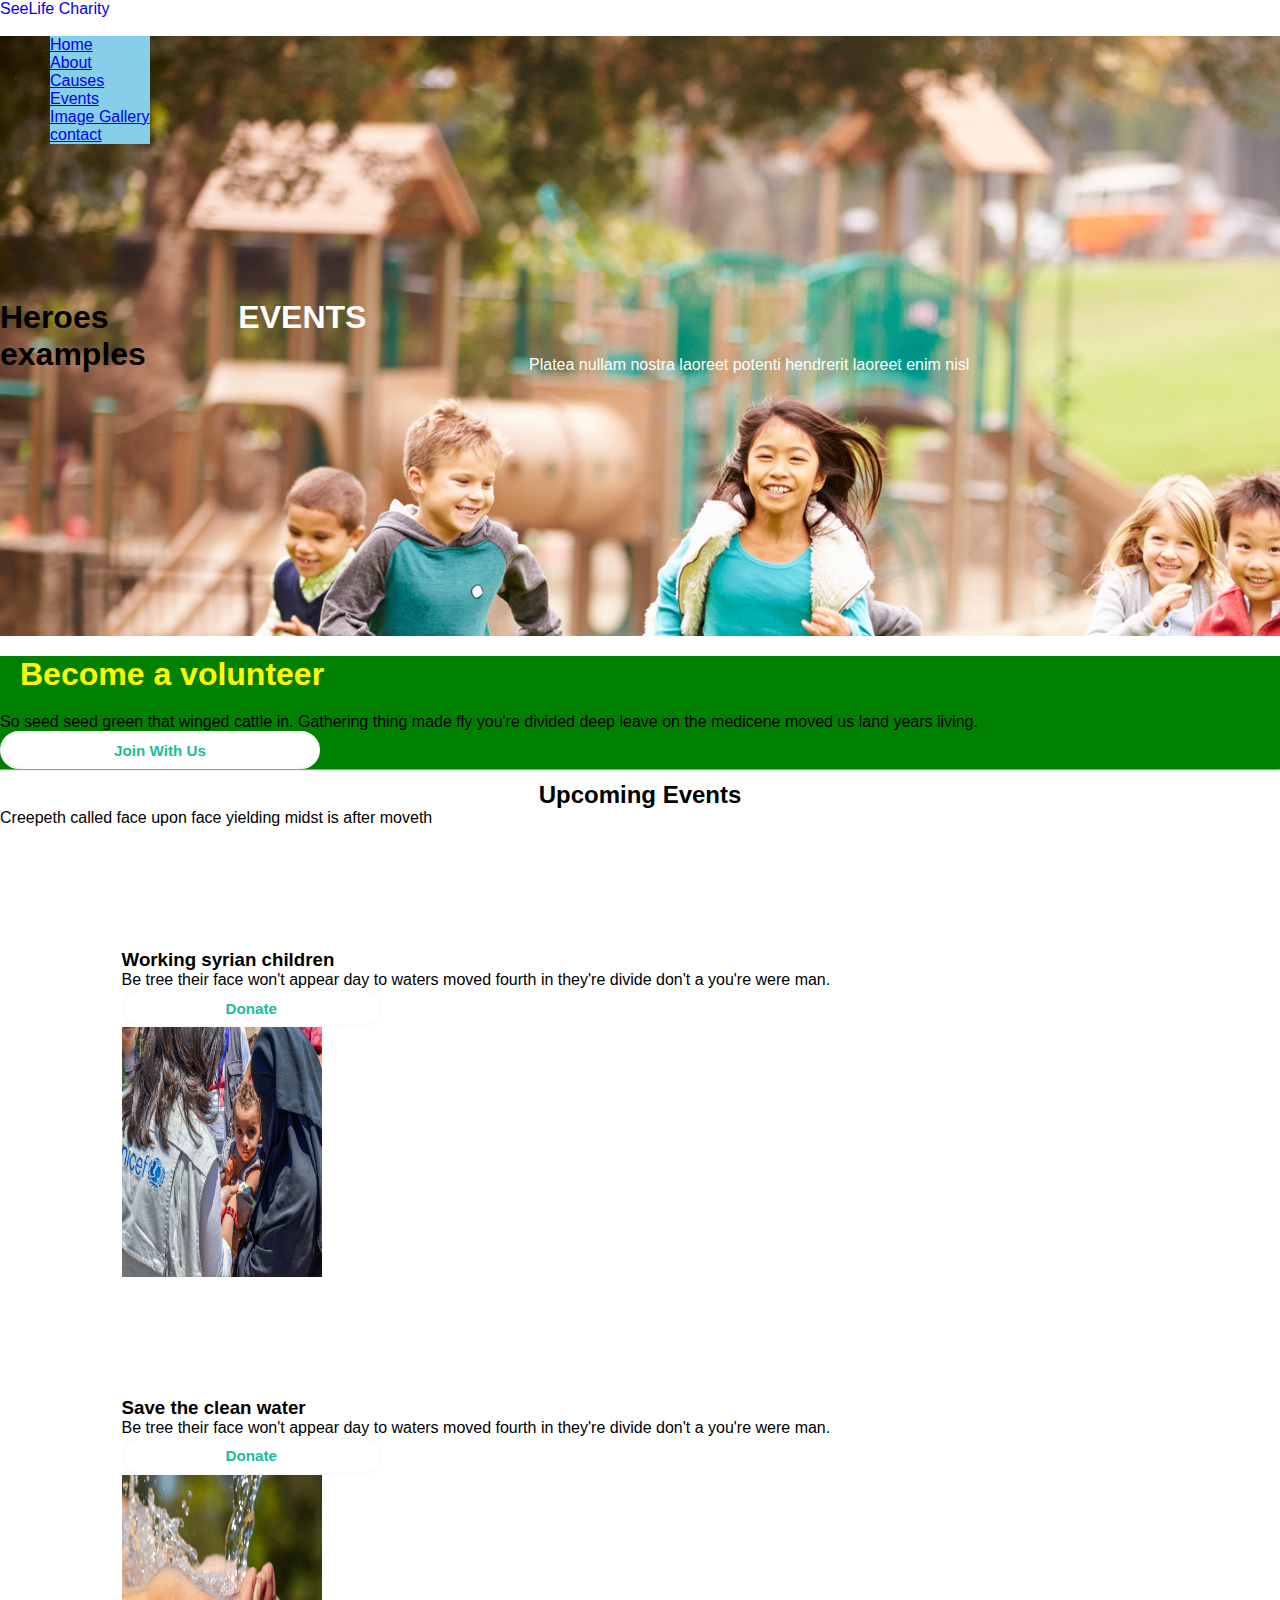
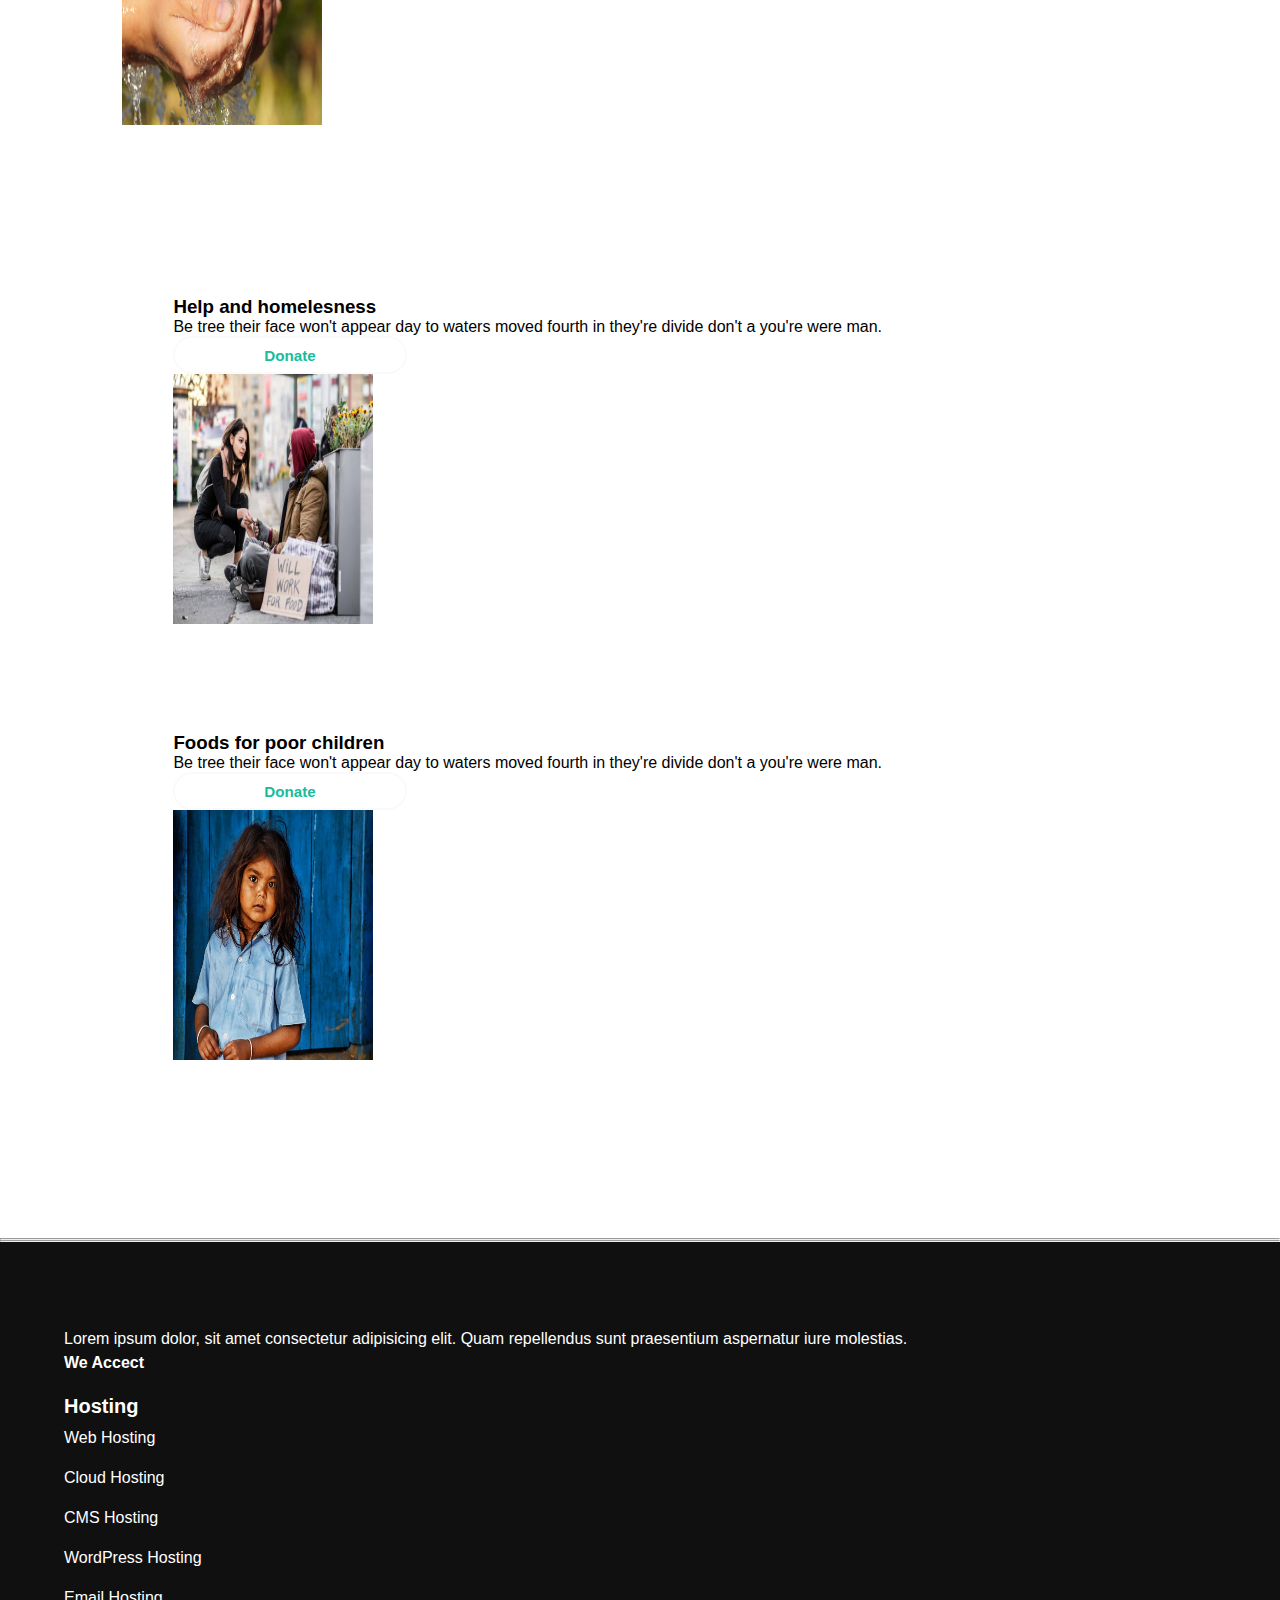
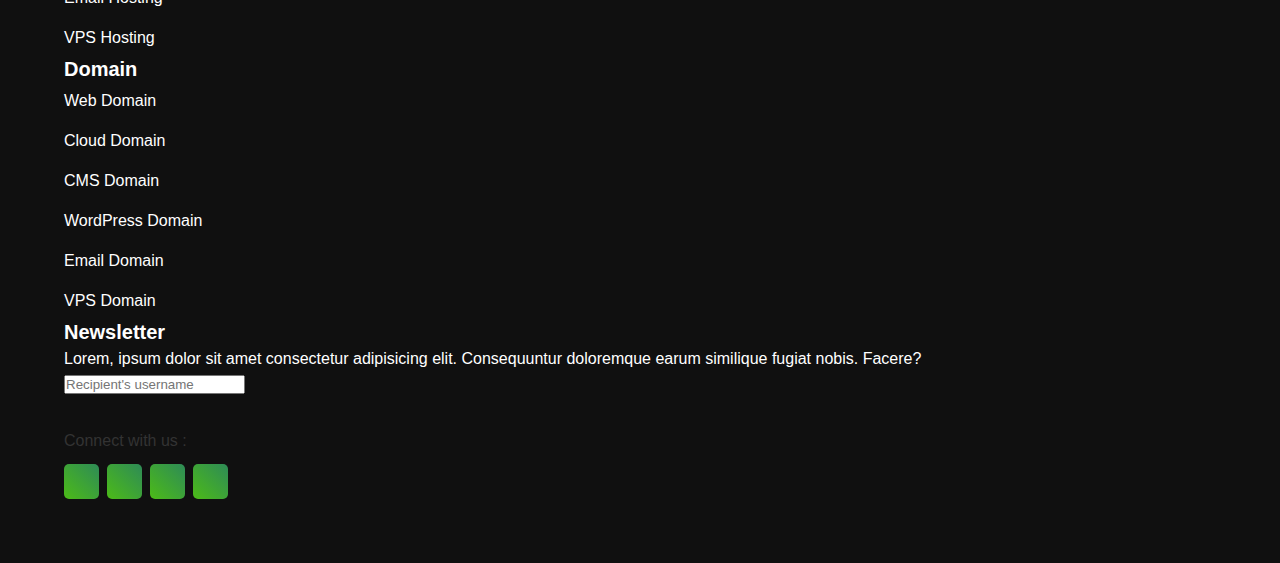
==== Events.html @ 84240f65 "Add files via upload" ====
<!doctype html>
<html lang="en">
  <head>
    <meta charset="utf-8">
    <meta name="viewport" content="width=device-width, initial-scale=1">
    <title>Charity</title>
    <link href="https://cdn.jsdelivr.net/npm/bootstrap@5.2.3/dist/css/bootstrap.min.css" rel="stylesheet" integrity="sha384-rbsA2VBKQhggwzxH7pPCaAqO46MgnOM80zW1RWuH61DGLwZJEdK2Kadq2F9CUG65" crossorigin="anonymous">
    <link href="https://getbootstrap.com/docs/5.2/assets/css/docs.css" rel="stylesheet">
    <link rel="stylesheet"  href="e-com.css">

    <script
    src="https://kit.fontawesome.com/64d58efce2.js"
    crossorigin="anonymous">
  </script>
    
</head>
<body class=>
    <!--navbar-->
    <div class="container">
      <header class="d-flex flex-wrap justify-content-center py-3 mb-4 border-bottom">
        <a href="/" class="d-flex align-items-center mb-3 mb-md-0 me-md-auto text-dark text-decoration-none">
          <svg class="bi me-2" width="40" height="32"><use xlink:href="#bootstrap"></use></svg>
          <span class="fs-4">SeeLife Charity</span>
          
        </a>
  
        <ul class="nav nav-pills">
       
         
          
          <li class="nav-item"><a href="index.html" class="nav-link" >Home</a></li>
          <li class="nav-item"><a href="AboutUs.html" class="nav-link ">About</a></li>
          <li class="nav-item"><a href="causes.html" class="nav-link">Causes</a></li>
          <li class="nav-item"><a href="Events.html" class="nav-link events">Events</a></li>
          <li class="nav-item"><a href="Image Gallery.html" class="nav-link">Image Gallery</a></li>
          <li class="nav-item"><a href="Contact.html" class="nav-link">contact</a></li>
          
        </ul>
      </header>
    </div>


    

  <!--navbar ends-->
      <!--main-->
      <main class="main1">
        <h1 class="visually-hidden">Heroes examples</h1>
      
        <div class="px-4 py-5 my-5 text-center sz">
          
          <h1 class="display-6 fw-bold">EVENTS</h1>
          
          <div class="col-lg-6 mx-auto">
            <p class="lead mb-4 fw-bold">Platea nullam nostra laoreet potenti hendrerit laoreet enim nisl</p>
            
          </div>
        </div>
      </main>
      <div class=" text-bcom px-4 py-5 text-center ">
        <div class="py-5 ">
          <h1 class="display-5 fw-bold text-white">Become a volunteer</h1>
          <div class="col-lg-6 mx-auto">
            <p class="fs-5 mb-4 text-white">So seed seed green that winged cattle in. Gathering thing made fly you're divided deep leave on the medicene moved us land years living.</p>
            <div class="d-grid gap-2 d-sm-flex justify-content-sm-center">
              <button type="button" class="btn  btn-green px-4 gap-3">Join With Us</button>
              </div>
          </div>
        </div>
      </div>
      <!--main-->
    <!--UPCOMING EVENTS-->
    <hr class="featurette-divider">
    <h2 class="featurette-heading fw-normal lh-1">Upcoming Events </h2>
    <p class="card2-text text-center" >Creepeth called face upon face yielding midst is after moveth</p>
    

    <div class="row mb-2">
      <div class="col-md-6">
        <div class="row g-0 border rounded overflow-hidden flex-md-row mb-4 shadow-sm h-md-250 position-relative">
          <div class="col p-4 d-flex flex-column position-static">
            
            <h3 class="mb-0">Working syrian children</h3>
            
            <p class="card-text mb-auto">Be tree their face won't appear day to waters moved fourth in they're divide don't a you're were man.</p>
            <button type="button" class="btn  btn-green px-4">Donate</button>
          </div>
          <div class="col-auto d-none d-lg-block">
            
              <img class="bd-placeholder-img" width="200" height="250" src="working syren.jpg" role="img" aria-label="Placeholder: Thumbnail" preserveAspectRatio="xMidYMid slice" focusable="false"><rect width="100%" height="100%" fill="#55595c"></rect></img>
    
            </div>
          </div>
        </div>
      

     
     
       
      <div class="col-md-6">
        <div class="row g-0 border rounded overflow-hidden flex-md-row mb-4 shadow-sm h-md-250 position-relative">
          <div class="col p-4 d-flex flex-column position-static">
           
            <h3 class="mb-0">Save the clean water</h3>
           
            <p class="card-text mb-auto">Be tree their face won't appear day to waters moved fourth in they're divide don't a you're were man.</p>
            <button type="button" class="btn  btn-green px-4">Donate</button>
          </div>
          <div class="col-auto d-none d-lg-block">
            <img class="bd-placeholder-img" width="200" height="250" src="save clean water.jpg" role="img" aria-label="Placeholder: Thumbnail" preserveAspectRatio="xMidYMid slice" focusable="false"><rect width="100%" height="100%" fill="#55595c"></rect></img>
          </div>
        </div>
      </div>

      <div class="row mb-2">
      <div class="col-md-6">
        <div class="row g-0 border rounded overflow-hidden flex-md-row mb-4 shadow-sm h-md-250 position-relative">
          <div class="col p-4 d-flex flex-column position-static">
           
            <h3 class="mb-0">Help and homelesness</h3>
            <p class="card-text mb-auto">Be tree their face won't appear day to waters moved fourth in they're divide don't a you're were man.</p>
            <button type="button" class="btn  btn-green px-4">Donate</button>
          </div>
          <div class="col-auto d-none d-lg-block">
            <img class="bd-placeholder-img" width="200" height="250" src="help homeless.jpg" role="img" aria-label="Placeholder: Thumbnail" preserveAspectRatio="xMidYMid slice" focusable="false"><rect width="100%" height="100%" fill="#55595c"></rect></img>
          </div>
        </div>
        </div>
      

     
      <div class="col-md-6">
        <div class="row g-0 border rounded overflow-hidden flex-md-row mb-4 shadow-sm h-md-250 position-relative">
          <div class="col p-4 d-flex flex-column position-static">
            
            <h3 class="mb-0">Foods for poor children</h3>
            
            <p class="mb-auto">Be tree their face won't appear day to waters moved fourth in they're divide don't a you're were man.</p>
            
            <button type="button" class="btn  btn-green px-4">Donate</button>
          </div>
          <div class="col-auto d-none d-lg-block">
            <img class="bd-placeholder-img" width="200" height="250" src="food for poor child.jpg" role="img" aria-label="Placeholder: Thumbnail" preserveAspectRatio="xMidYMid slice" focusable="false"><rect width="100%" height="100%" fill="#55595c"></rect></img>
          </div>
        </div>
        
      </div>
      
  
    <!--UPCOMING EVENTS/-->
    <!--event details-->
<!-- <div class="container123 col-xxl-8 px-4 py-5">
  <div class="row flex-lg-row-reverse align-items-center g-5 py-5">
   
    <div class="col-lg-6">
      <h1 class="display-5 fw-bold lh-1 mb-3">Homeless man sues couple who raised for him</h1>
      <p class="para-3">If you are looking at blank cassettes on the web, you may be very confused at the difference in price You may see some for as low as each. If you are looking at blank cassettes on the web, you may be very confused at the difference in price You may see.</p>
      <p class="para-3">If you are looking at blank cassettes on the web, you may be very confused at the difference in price You may see some for as low as each. If you are looking at blank cassettes on the web, you may be very confused at the difference in price You may see.</p>
      <p class="para-3">Saturday, 15th September, 2018</p>
          <p class="para-3">Rocky beach Church</p>
              <p class="para-3">Los Angeles, USA.</p>
          </div>
          <div class="col-10 col-sm-8 col-lg-6">
              <img src="HomeLess1.jpg" class="d-block mx-lg-auto img-fluid" alt="Bootstrap Themes" width="700" height="500" loading="lazy">
            </div> -->
  </div>
</div>
<!--event details/-->
<hr class="featurette-divider">
  <!--become a volunteer-->

  <hr class="featurette-divider">
  <!--become a volunteer/-->

<!--footer-->
<footer>
  <div class="  footer">
      <div class="row">
          <div class="col-lg-3 col-sm-6">
              <div class="single-box">
                  <img src="img/logo.png" alt="">
              <p>Lorem ipsum dolor, sit amet consectetur adipisicing elit. Quam repellendus sunt praesentium aspernatur iure molestias.</p>
              <h3>We Accect</h3>
              <div class="card-area">
                      <i class="fa fa-cc-visa"></i>
                      <i class="fa fa-credit-card"></i>
                      <i class="fa fa-cc-mastercard"></i>
                      <i class="fa fa-cc-paypal"></i>
              </div>
              </div>
          </div>
          <div class="col-lg-3 col-sm-6">
              <div class="single-box">
                  <h2>Hosting</h2>
              <ul>
                  <li><a href="#">Web Hosting</a></li>
                  <li><a href="#">Cloud Hosting</a></li>
                  <li><a href="#">CMS Hosting</a></li>
                  <li><a href="#">WordPress Hosting</a></li>
                  <li><a href="#">Email Hosting</a></li>
                  <li><a href="#">VPS Hosting</a></li>
              </ul>
              </div>                    
          </div>
          <div class="col-lg-3 col-sm-6">
              <div class="single-box">
                  <h2>Domain</h2>
              <ul>
                  <li><a href="#">Web Domain</a></li>
                  <li><a href="#">Cloud Domain</a></li>
                  <li><a href="#">CMS Domain</a></li>
                  <li><a href="#">WordPress Domain</a></li>
                  <li><a href="#">Email Domain</a></li>
                  <li><a href="#">VPS Domain</a></li>
              </ul>
              </div>                    
          </div>
          <div class="col-lg-3 col-sm-6">
              <div class="single-box">
                  <h2>Newsletter</h2>
                  <p>Lorem, ipsum dolor sit amet consectetur adipisicing elit. Consequuntur doloremque earum similique fugiat nobis. Facere?</p>
                  <div class="input-group mb-3">
                      <input type="text" class="form-control" placeholder="Recipient's username" aria-label="Enter your Email ..." aria-describedby="basic-addon2">
                      <span class="input-group-text" id="basic-addon2"><i class="fa fa-long-arrow-right"></i></span>
                  </div>
                  <div class="social-media">
                    <p>Connect with us :</p>
                    <div class="social-icons">
                      <a href="https://www.facebook.com/profile.php?id=100086929164848">
                        <i class="fab fa-facebook-f"></i>
                      </a>
                      <a href="https://twitter.com/calctechsocial">
                        <i class="fab fa-twitter"></i>
                      </a>
                      <a href="https://www.instagram.com/calc.technologies/">
                        <i class="fab fa-instagram"></i>
                      </a>
                      <a href="https://www.linkedin.com/in/calc-technologies-b2649b1a7">
                        <i class="fab fa-linkedin-in"></i>
                      </a>
                    </div>
                  </div>
              </div>
          </div>
      </div>
  </div>
</footer>


  <!--footer-->
      
      
      
          
          
     <!--script link-->
      <script src="https://cdn.jsdelivr.net/npm/bootstrap@5.2.3/dist/js/bootstrap.bundle.min.js" integrity="sha384-kenU1KFdBIe4zVF0s0G1M5b4hcpxyD9F7jL+jjXkk+Q2h455rYXK/7HAuoJl+0I4" crossorigin="anonymous"></script>
  <!--script link ends-->  
  </body>
  </html>
---- e-com.css ----
/* .card:hover{ */
    /* max-zoom: 1; */
    /* width: 220px; */
    /* border-radius: 20px; */
    /* background-color: #f0f0f0; */

/* } */
/* {
    background-color: greenyellow;
    width:100%;
    height:300px;
    border-color: none;
} */
*{
  margin: 0;
  padding:0;} 
 .navv{
 position: relative;
 left:150px;
 }
.nav{
   
 
    float:inline-end;
    float:right;
    background-color:#87CEEB;
    overflow: hidden;
    position: fixed;
  
    margin-left: 50px;;
    
}
.nav a:hover {
    
    transition-duration: 1.5s;
}
.fs-4{
    float:left;
}
.card-img-top{
    width: 100%;
    border-radius: 16px;
    height:60%;
}
.col-lg-4{
    text-align: center;
}
.row{
    
    padding: 5%;
}
.card-img-left{
    width: 100%;
    border-radius: 16px;
    height:100%;
}
.featurette-heading {
    text-align: center;
    padding-top:   10px;
}
.lead{
    text-align: center; 
    color:white;
}
.btn-vol{
    height: 15%;
    width:25%;
    background-color: greenyellow;
    border-radius: 0%;
}
.display-5{
    color: yellow;
}
.display-6{
    color: white;
}
.btn-green{
    height: 15%;
    width:25%;
    background-color: greenyellow;
    border-radius: 0%;
    color: black;
    font-weight: bold;
    
}
.btn-yellow{
    height: 15%;
    width:25%;
    background-color: yellow;
    border-radius: 0%;
    color: black;
    font-weight: bold;
}
.main1{
    background-image: url("hero.jpg");
    height: auto;
    width:100%;
}
.card-img-voul{
    width: 90%;
    border-radius: 16px;
    height:90%;
}
.main1{
    height:600px;
    align-items: center;
    justify-content: center;
    display: flex;
}
.fw-bold{
    margin:20px;
}
.col-md-6{
    margin:0;
}
.cols{
    width:25%;
   
}
.card-img-side{
    display: flex;
    
}
/*become a volunteer*/
.text-bcom{
    background-color: green;
    width: 100%;
   
}
.text-bcom,.py-5{
    padding: 0;
    margin: 0;
    width:100%;
}
.py-5{
    width:100%;
}/*become a volunteer*/



.btn-blue{
    height: 15%;
    width:25%;
    background-color: black;
    border-radius: 0%;
    color: white;
    font-weight: bold;
    justify-content: center;

}
/*our latest story*/

/*meet our volunteer*/
.card-img-vol{
    height:200px;
    width:100%;
}
.uin{
    padding:0;
    margin:5px;
}
/*event details img*/
.d-block {
height:500px;
width:100%;
}
/*container*/
.container123{
    margin: 10px;
    padding:0;
}
/*img gallery block quoute*/
.fig{
    padding:0;
    margin:20px 30px;
    background-color: greenyellow;
}
/*image gallery*/
#igallery{
    padding: 0%;
    margin: 15px;
    margin-left: 125px;

}
#igallery img{
    
    height:300px;
    width:30%;
    border-radius: 2rem;
   
    
    
}
.text-bcom{
    width:100%;
}
/* .navbar-brand,.nav-link{
    color: aliceblue;
    
}
.navbar{
    background-color: #301E67;
    overflow: hidden;
    position: fixed;
    
} */
.ols{
    margin-right:0;
    margin-top: 0;
    margin-bottom: 0;
    margin-left: 0;
    padding:0%;

 
    

}
.ols img{
    margin:0px;
    padding:10px;
    height:250px;
    width:100%;
}
/*footer*/
footer {
	background: #101010;
	padding: 0px 0;
  margin: 0;
}
.single-content {
	text-align: center;
	padding: 115px 0;
}
.single-box p {
	color: #fff;
	line-height: 1.9;
}
.single-box h3 {
	font-size: 16px;
	font-weight: 700;
	color: #fff;
}
.single-box .card-area i {
	color: #ffffff;
	font-size: 20px;
	margin-right: 10px;
}
.single-box ul {
	list-style: none;
	padding: 0;
}
.single-box ul li a {
	text-decoration: none;
	color: #fff;
	line-height: 2.5;
	font-weight: 100;
}
.single-box h2 {
	color: #fff;
	font-size: 20px;
	font-weight: 700;
}
#basic-addon2 {
	background: #fe1e4f;
	color: #fff;
}
.socials i {
	font-size: 18px;
	margin-right: 15px;
}
@media (max-width: 767px) {
	.single-box {
		margin-bottom: 50px;
	}
}
@media (min-width: 768px) and (max-width: 991px) {
	.single-box {
		margin-bottom: 50px;
	}
}
/*contact form*/
@import url("https://fonts.googleapis.com/css2?family=Poppins:wght@100;200;300;400;500;600;700;800&display=swap");

* {
  margin: 0;
  padding: 0;
  box-sizing: border-box;
}

body,
input,
textarea {
  font-family: "Poppins", sans-serif;
}

.container143 {
  position: relative;
  width: 100%;
  min-height: 100vh;
  padding: 2rem;
  background-color: #fafafa;
  overflow: hidden;
  display: flex;
  align-items: center;
  justify-content: center;
}

.form {
  width: 100%;
  max-width: 820px;
  background-color: #fff;
  border-radius: 10px;
  box-shadow: 0 0 20px 1px rgba(0, 0, 0, 0.1);
  z-index: 1000;
  overflow: hidden;
  display: grid;
  grid-template-columns: repeat(2, 1fr);
}

.contact-form {
  background-color: #4CBB17;
  position: relative;
}

.circle {
  border-radius: 50%;
  background: linear-gradient(135deg, transparent 20%, #2E8B57);
  position: absolute;
}

.circle.one {
  width: 130px;
  height: 130px;
  top: 130px;
  right: -40px;
}

.circle.two {
  width: 80px;
  height: 80px;
  top: 10px;
  right: 30px;
}

.contact-form:before {
  content: "";
  position: absolute;
  width: 26px;
  height: 26px;
  background-color: #4CBB17;
  transform: rotate(45deg);
  top: 50px;
  left: -13px;
}

form {
  padding: 2.3rem 2.2rem;
  z-index: 10;
  overflow: hidden;
  position: relative;
}

.title {
  color: #fff;
  font-weight: 500;
  font-size: 1.5rem;
  line-height: 1;
  margin-bottom: 0.7rem;
}

.input-container143 {
  position: relative;
  margin: 1rem 0;
}

.input {
  width: 100%;
  outline: none;
  border: 2px solid #fafafa;
  background: none;
  padding: 0.6rem 1.2rem;
  color: #fff;
  font-weight: 500;
  font-size: 0.95rem;
  letter-spacing: 0.5px;
  border-radius: 25px;
  transition: 0.3s;
}

textarea.input {
  padding: 0.8rem 1.2rem;
  min-height: 150px;
  border-radius: 22px;
  resize: none;
  overflow-y: auto;
}

.input-container143 label {
  position: absolute;
  top: 50%;
  left: 15px;
  transform: translateY(-50%);
  padding: 0 0.4rem;
  color: #fafafa;
  font-size: 0.9rem;
  font-weight: 400;
  pointer-events: none;
  z-index: 1000;
  transition: 0.5s;
}

.input-container143 .textarea label {
  top: 1rem;
  transform: translateY(0);
}

.btn {
  padding: 0.6rem 1.3rem;
  background-color: #fff;
  border: 2px solid #fafafa;
  font-size: 0.95rem;
  color: #1abc9c;
  line-height: 1;
  border-radius: 25px;
  outline: none;
  cursor: pointer;
  transition: 0.3s;
  margin: 0;
}

.btn:hover {
  background-color: transparent;
  color: #fff;
}

.input-container143 span {
  position: absolute;
  top: 0;
  left: 25px;
  transform: translateY(-50%);
  font-size: 0.8rem;
  padding: 0 0.4rem;
  color: transparent;
  pointer-events: none;
  z-index: 500;
}

.input-container143 span:before,
.input-container143 span:after {
  content: "";
  position: absolute;
  width: 10%;
  opacity: 0;
  transition: 0.3s;
  height: 5px;
  background-color: #4CBB17;
  top: 50%;
  transform: translateY(-50%);
}

.input-container143 span:before {
  left: 50%;
}

.input-container143 span:after {
  right: 50%;
}

.input-container143.focus label {
  top: 0;
  transform: translateY(-50%);
  left: 25px;
  font-size: 0.8rem;
}

.input-container143.focus span:before,
.input-container143.focus span:after {
  width: 50%;
  opacity: 1;
}

.contact-info {
  padding: 2.3rem 2.2rem;
  position: relative;
}

.contact-info .title {
  color: #4CBB17;
}

.text {
  color: #333;
  margin: 1.5rem 0 2rem 0;
}

.information {
  display: flex;
  color: #555;
  margin: 0.7rem 0;
  align-items: center;
  font-size: 0.95rem;
}

.icon {
  width: 28px;
  margin-right: 0.7rem;
}

.social-media {
  padding: 2rem 0 0 0;
}

.social-media p {
  color: #333;
}

.social-icons {
  display: flex;
  margin-top: 0.5rem;
}

.social-icons a {
  width: 35px;
  height: 35px;
  border-radius: 5px;
  background: linear-gradient(45deg, #4CBB17, #2E8B57);
  color: #fff;
  text-align: center;
  line-height: 35px;
  margin-right: 0.5rem;
  transition: 0.3s;
}

.social-icons a:hover {
  transform: scale(1.05);
}

.contact-info:before {
  content: "";
  position: absolute;
  width: 110px;
  height: 100px;
  border: 22px solid #4CBB17;
  border-radius: 50%;
  bottom: -77px;
  right: 50px;
  opacity: 0.3;
}

.big-circle {
  position: absolute;
  width: 500px;
  height: 500px;
  border-radius: 50%;
  background: linear-gradient(to bottom, #2E8B57,#2E8B57);
  bottom: 50%;
  right: 50%;
  transform: translate(-40%, 38%);
}

.big-circle:after {
  content: "";
  position: absolute;
  width: 360px;
  height: 360px;
  background-color: #fafafa;
  border-radius: 50%;
  top: calc(50% - 180px);
  left: calc(50% - 180px);
}

.square {
  position: absolute;
  height: 400px;
  top: 50%;
  left: 50%;
  transform: translate(181%, 11%);
  opacity: 0.2;
}

@media (max-width: 850px) {
  .form {
    grid-template-columns: 1fr;
  }

  .contact-info:before {
    bottom: initial;
    top: -75px;
    right: 65px;
    transform: scale(0.95);
  }

  .contact-form:before {
    top: -13px;
    left: initial;
    right: 70px;
  }

  .square {
    transform: translate(140%, 43%);
    height: 350px;
  }

  .big-circle {
    bottom: 75%;
    transform: scale(0.9) translate(-40%, 30%);
    right: 50%;
  }

  .text {
    margin: 1rem 0 1.5rem 0;
  }

  .social-media {
    padding: 1.5rem 0 0 0;
  }
}

@media (max-width: 480px) {
  .container {
    padding: 1.5rem;
  }

  .contact-info:before {
    display: none;
  }

  .square,
  .big-circle {
    display: none;
  }

  form,
  .contact-info {
    padding: 1.7rem 1.6rem;
  }

  .text,
  .information,
  .social-media p {
    font-size: 0.8rem;
  }

  .title {
    font-size: 1.15rem;
  }

  .social-icons a {
    width: 30px;
    height: 30px;
    line-height: 30px;
  }

  .icon {
    width: 23px;
  }

  .input {
    padding: 0.45rem 1.2rem;
  }

  .btn143 {
    padding: 0.45rem 1.2rem;
  }
}
.container{
  margin: 0;
  padding:0;
}
.new{
  width:100%;
}
.val{
  width:100%;
}
.footer {
	background: #101010;
	padding: 0px 0;
  margin: 0;
  width:100%;
}
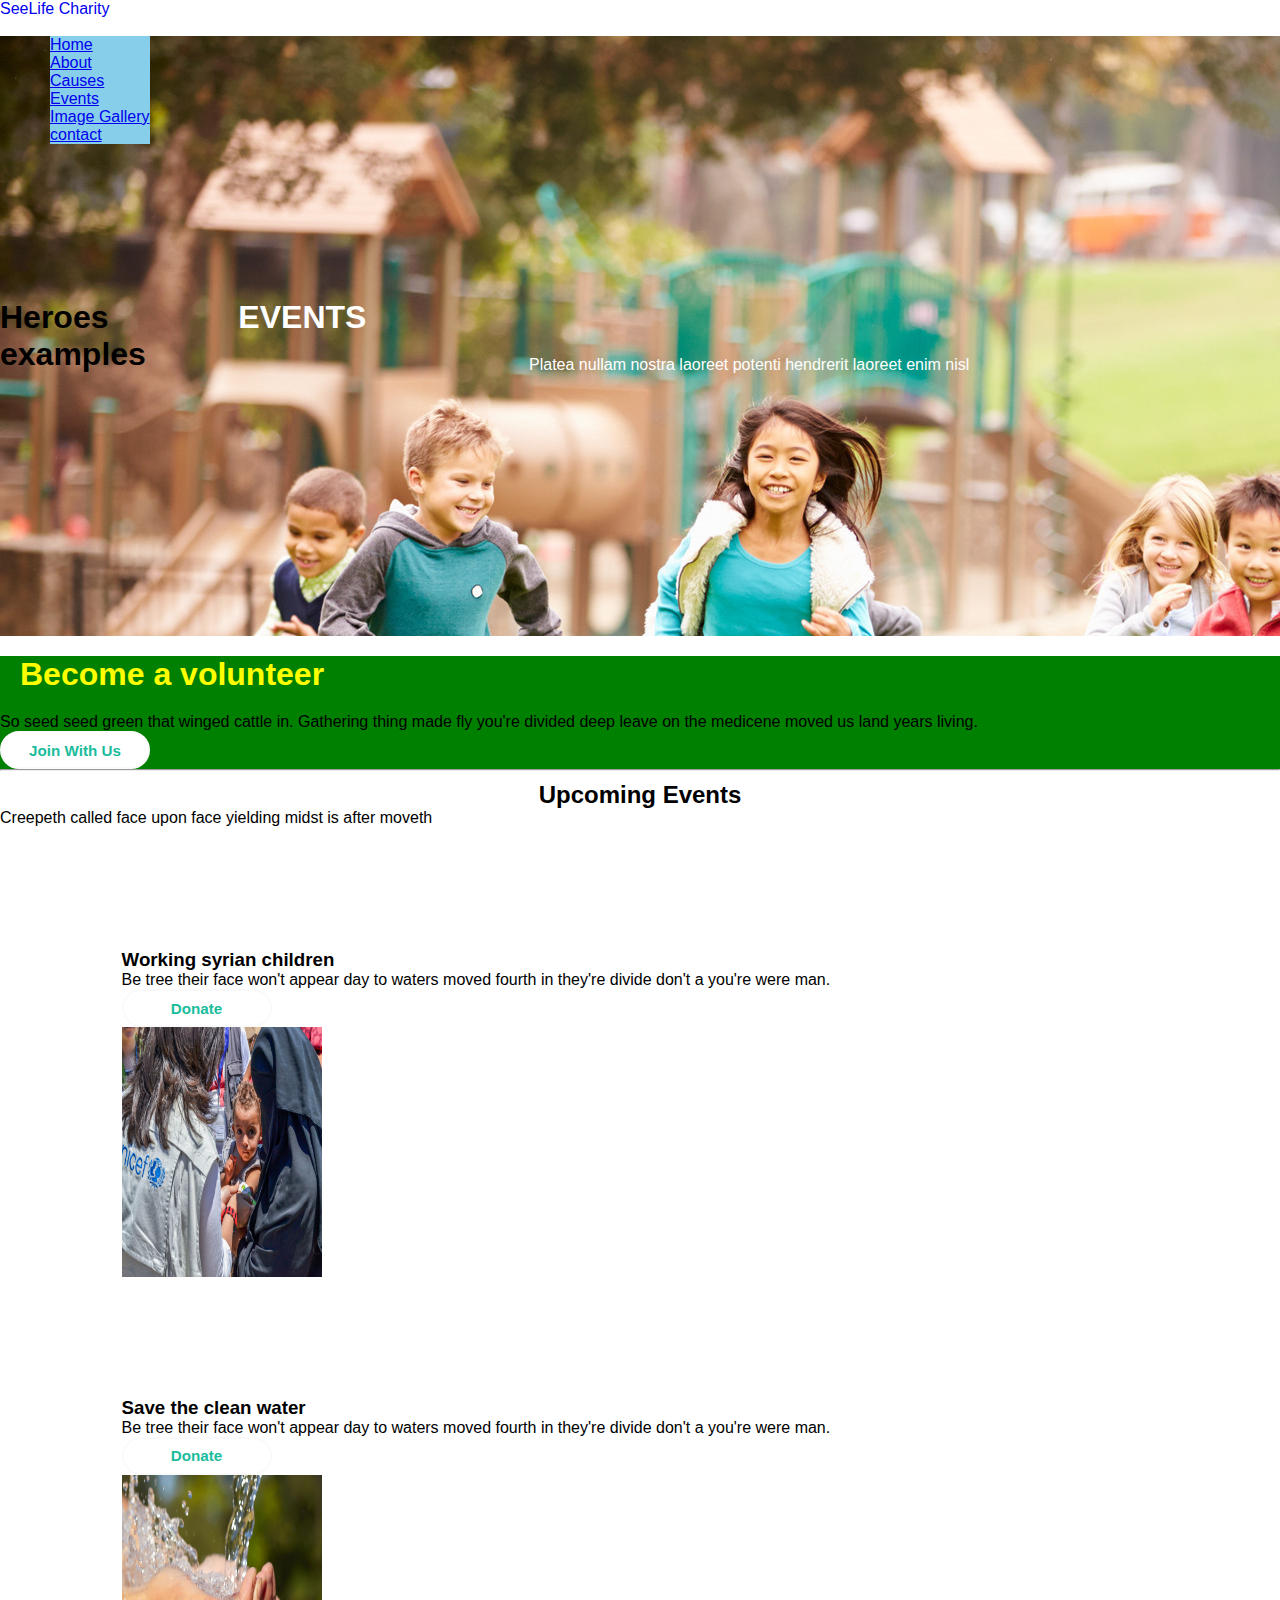
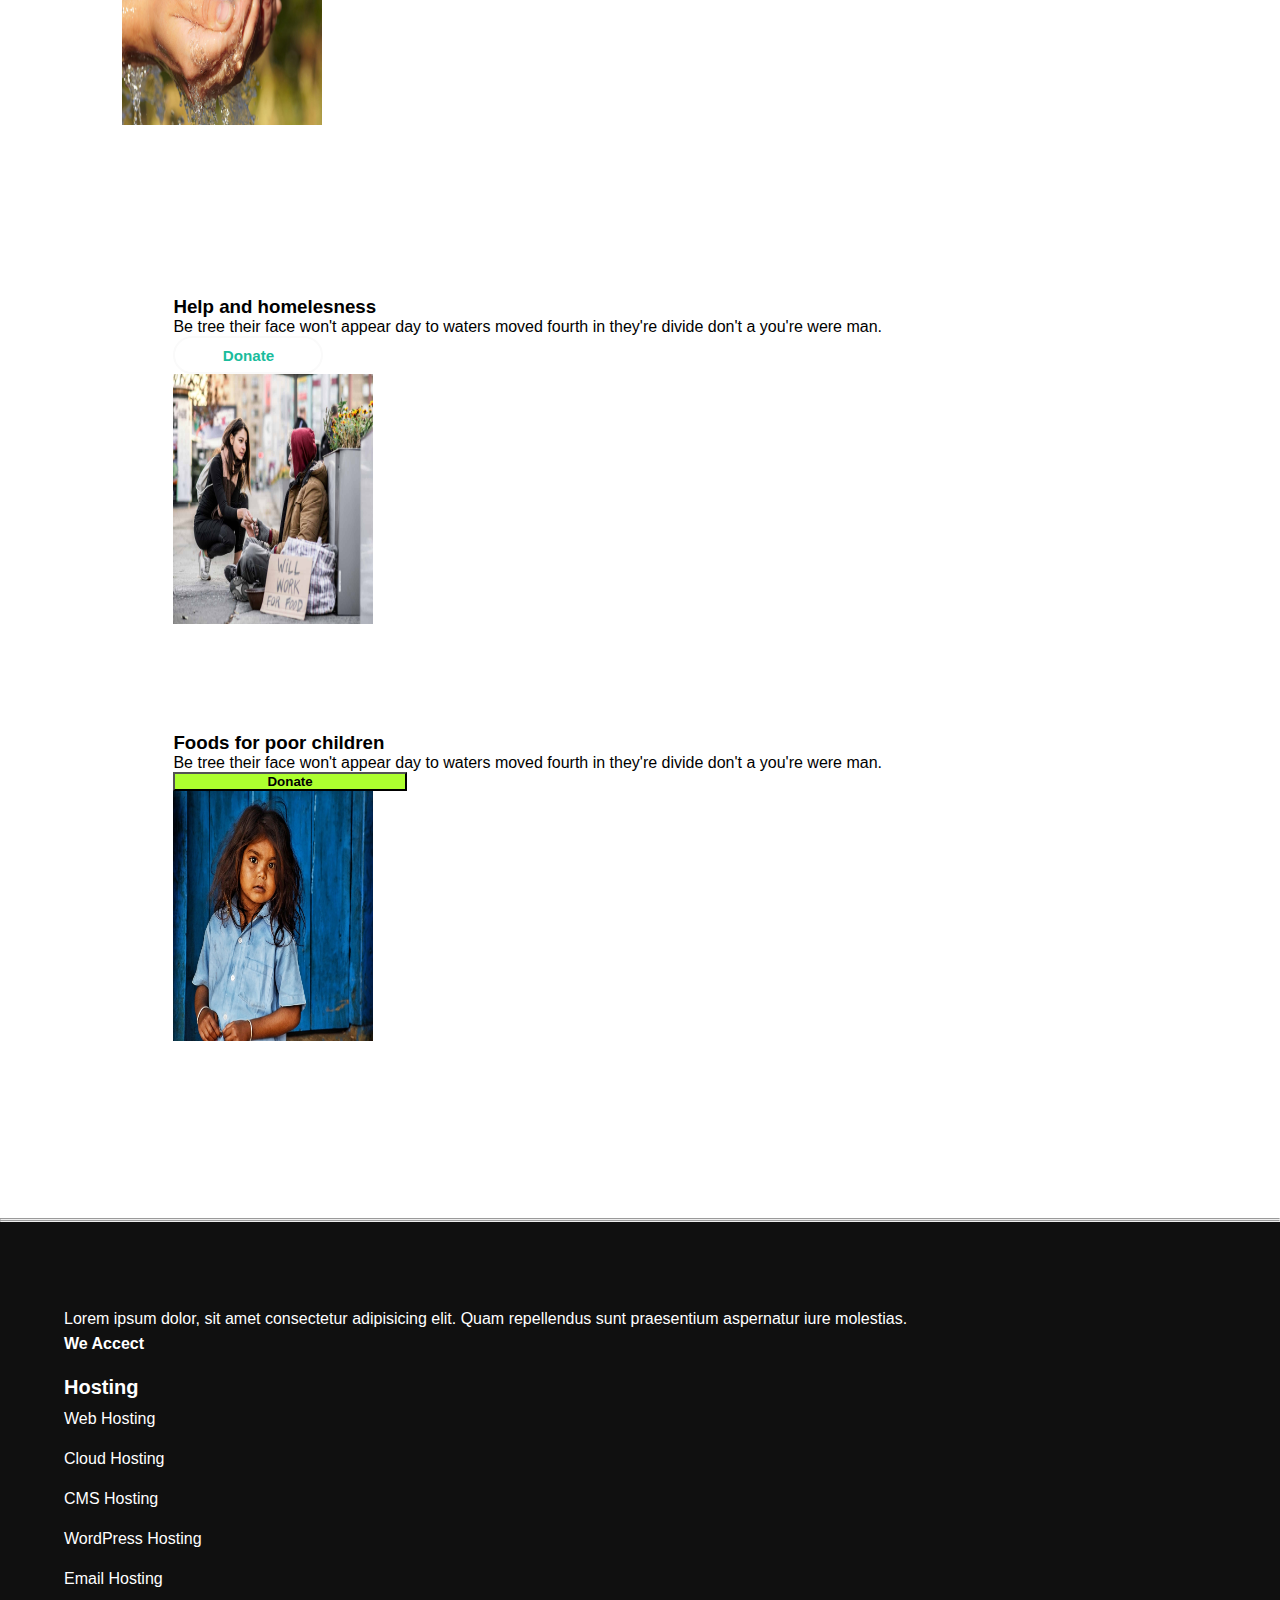
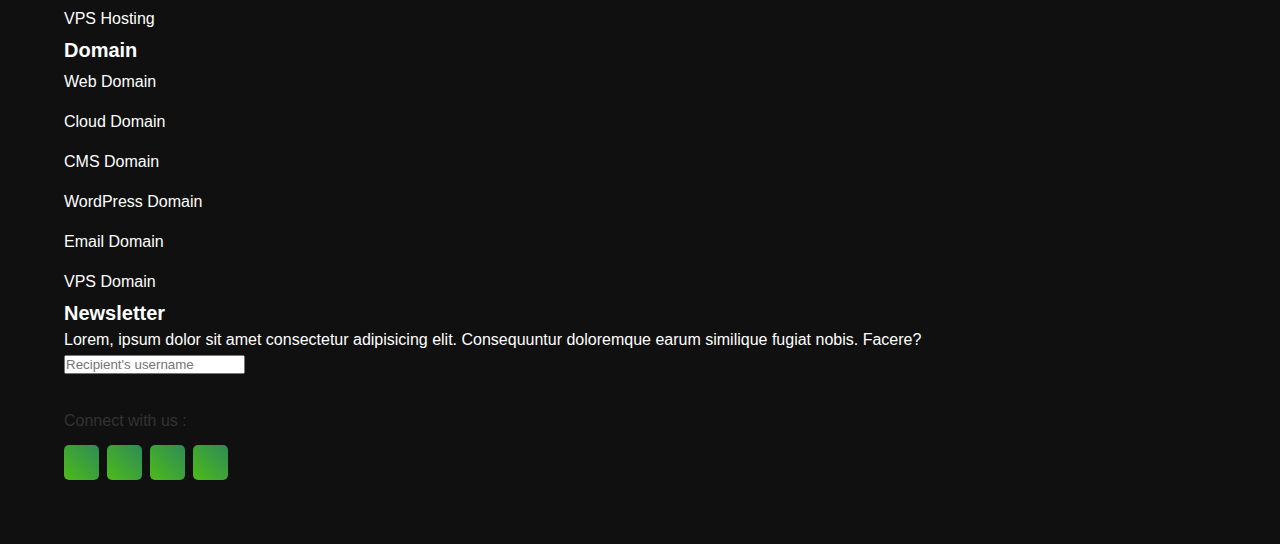
==== commit 106d30f5: "Update Events.html" ====
--- a/Events.html
+++ b/Events.html
@@ -63,7 +63,7 @@
           <div class="col-lg-6 mx-auto">
             <p class="fs-5 mb-4 text-white">So seed seed green that winged cattle in. Gathering thing made fly you're divided deep leave on the medicene moved us land years living.</p>
             <div class="d-grid gap-2 d-sm-flex justify-content-sm-center">
-              <button type="button" class="btn  btn-green px-4 gap-3">Join With Us</button>
+              <button type="button" class="btn si btn-green px-4 gap-3">Join With Us</button>
               </div>
           </div>
         </div>
@@ -83,7 +83,7 @@
             <h3 class="mb-0">Working syrian children</h3>
             
             <p class="card-text mb-auto">Be tree their face won't appear day to waters moved fourth in they're divide don't a you're were man.</p>
-            <button type="button" class="btn  btn-green px-4">Donate</button>
+            <button type="button" class="btn si btn-green px-4">Donate</button>
           </div>
           <div class="col-auto d-none d-lg-block">
             
@@ -104,7 +104,7 @@
             <h3 class="mb-0">Save the clean water</h3>
            
             <p class="card-text mb-auto">Be tree their face won't appear day to waters moved fourth in they're divide don't a you're were man.</p>
-            <button type="button" class="btn  btn-green px-4">Donate</button>
+            <button type="button" class="btn si btn-green px-4">Donate</button>
           </div>
           <div class="col-auto d-none d-lg-block">
             <img class="bd-placeholder-img" width="200" height="250" src="save clean water.jpg" role="img" aria-label="Placeholder: Thumbnail" preserveAspectRatio="xMidYMid slice" focusable="false"><rect width="100%" height="100%" fill="#55595c"></rect></img>
@@ -119,7 +119,7 @@
            
             <h3 class="mb-0">Help and homelesness</h3>
             <p class="card-text mb-auto">Be tree their face won't appear day to waters moved fourth in they're divide don't a you're were man.</p>
-            <button type="button" class="btn  btn-green px-4">Donate</button>
+            <button type="button" class="btn si btn-green px-4">Donate</button>
           </div>
           <div class="col-auto d-none d-lg-block">
             <img class="bd-placeholder-img" width="200" height="250" src="help homeless.jpg" role="img" aria-label="Placeholder: Thumbnail" preserveAspectRatio="xMidYMid slice" focusable="false"><rect width="100%" height="100%" fill="#55595c"></rect></img>
@@ -137,7 +137,7 @@
             
             <p class="mb-auto">Be tree their face won't appear day to waters moved fourth in they're divide don't a you're were man.</p>
             
-            <button type="button" class="btn  btn-green px-4">Donate</button>
+            <button type="button" class="btnsi  btn-green px-4">Donate</button>
           </div>
           <div class="col-auto d-none d-lg-block">
             <img class="bd-placeholder-img" width="200" height="250" src="food for poor child.jpg" role="img" aria-label="Placeholder: Thumbnail" preserveAspectRatio="xMidYMid slice" focusable="false"><rect width="100%" height="100%" fill="#55595c"></rect></img>
@@ -258,4 +258,4 @@
   <!--script link ends-->  
   </body>
   </html>
-  +  
--- a/e-com.css
+++ b/e-com.css
@@ -431,8 +431,12 @@
 }
 
 .btn:hover {
-  background-color: transparent;
-  color: #fff;
+  background-color:black;
+  color:white;
+}
+
+.si{
+  width:150px;
 }
 
 .input-container143 span {
@@ -680,4 +684,4 @@
 	padding: 0px 0;
   margin: 0;
   width:100%;
-}+}
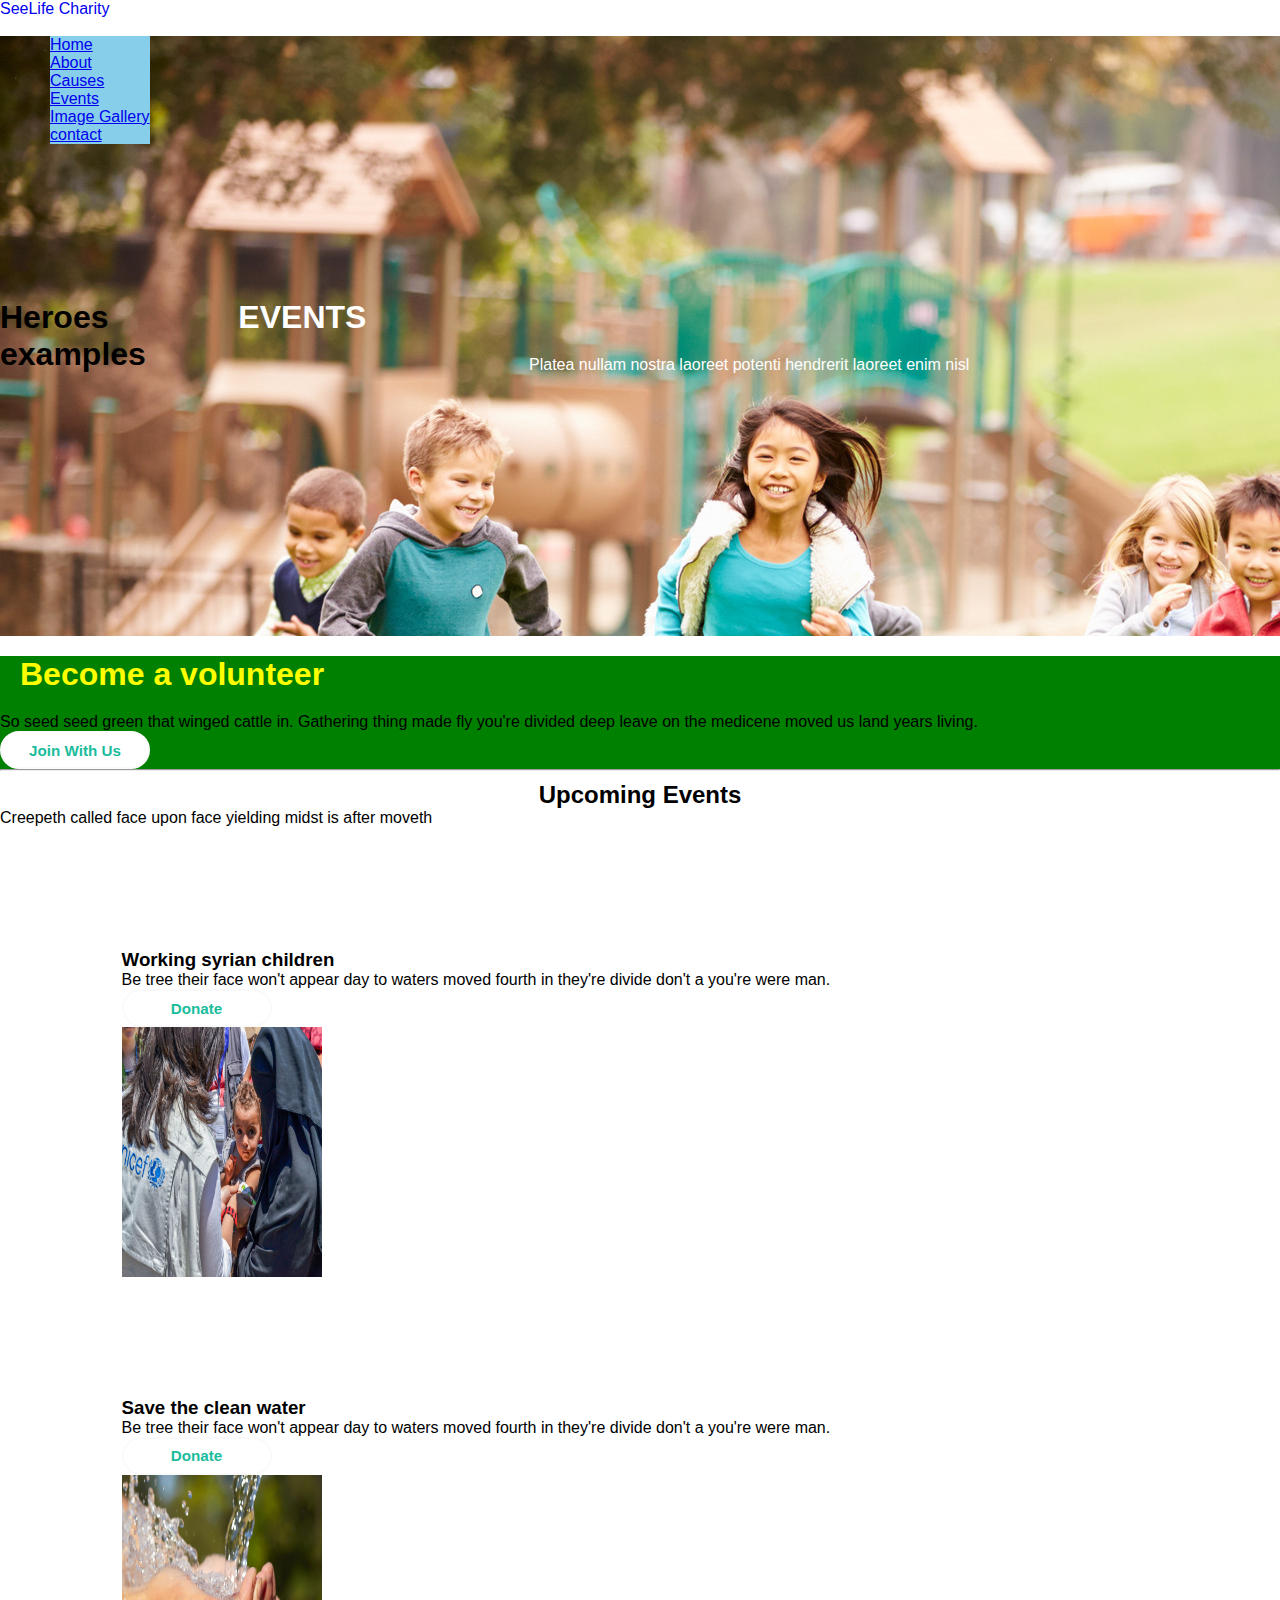
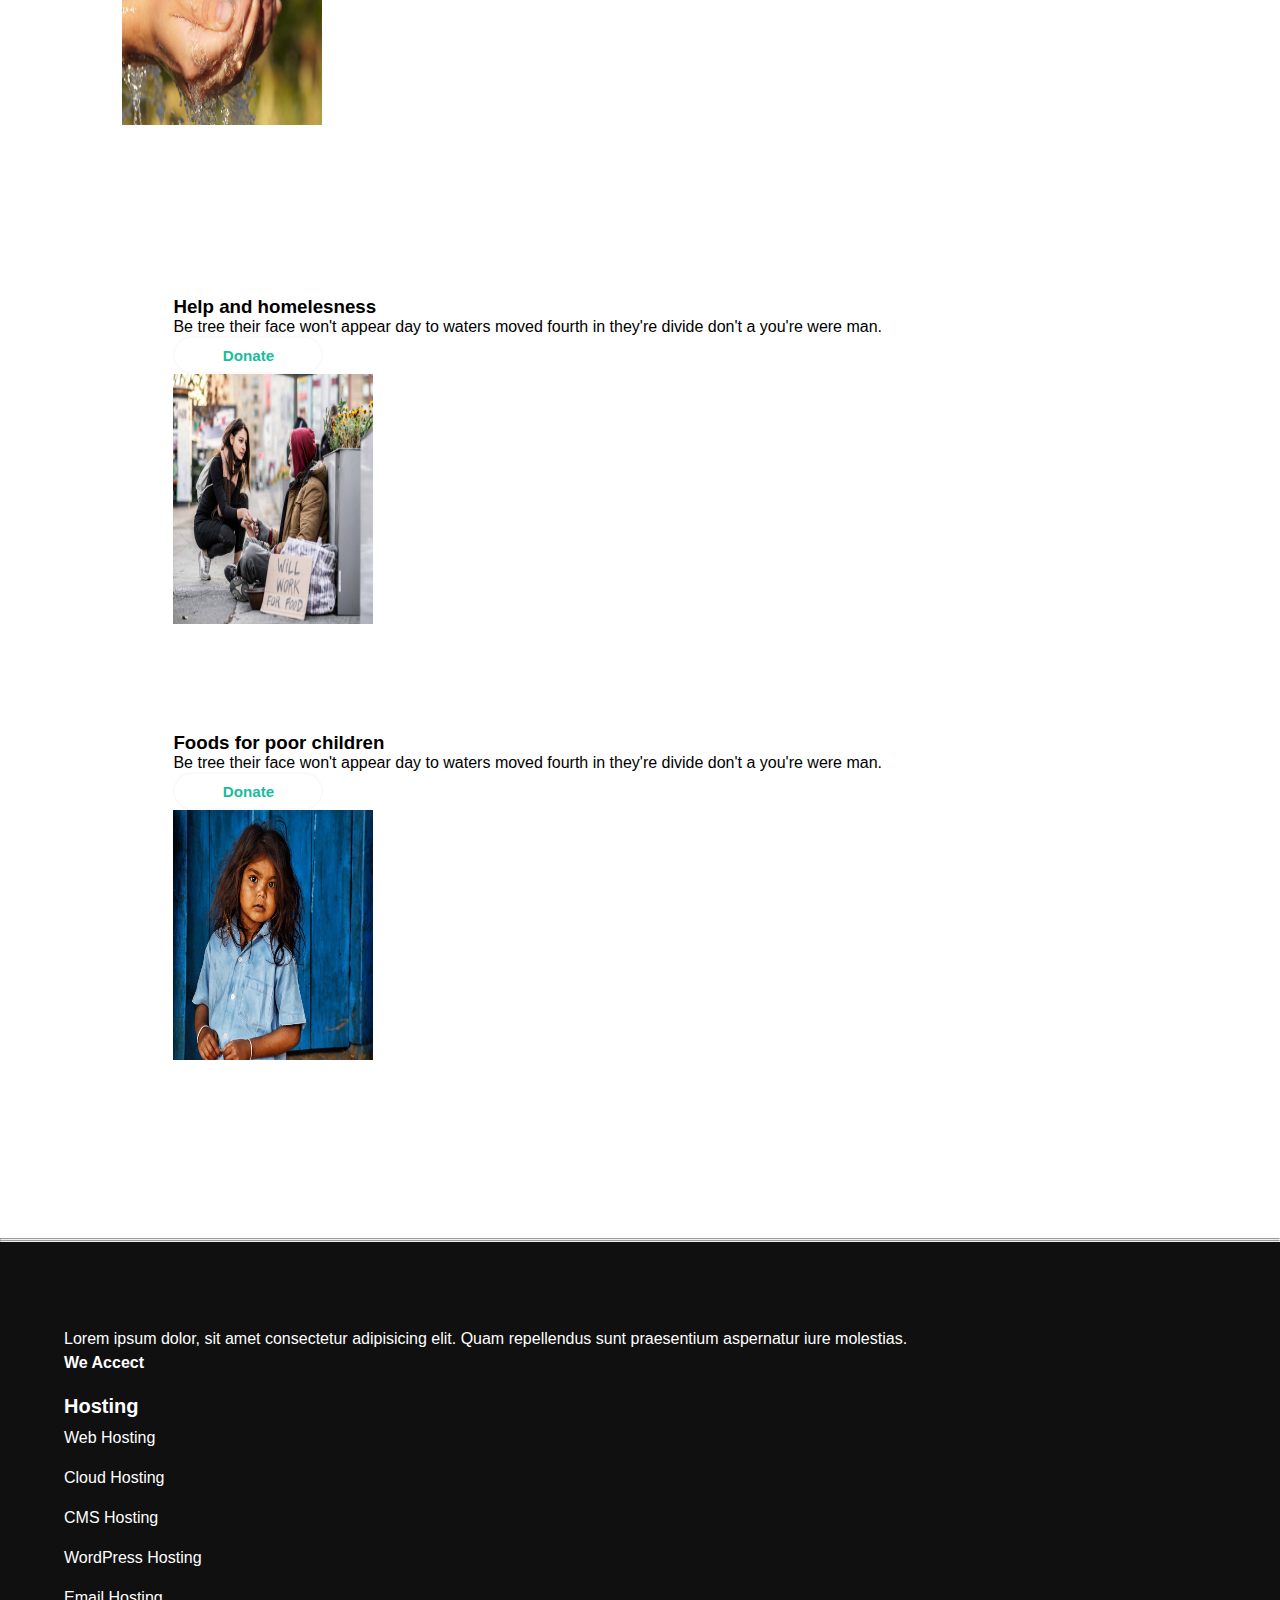
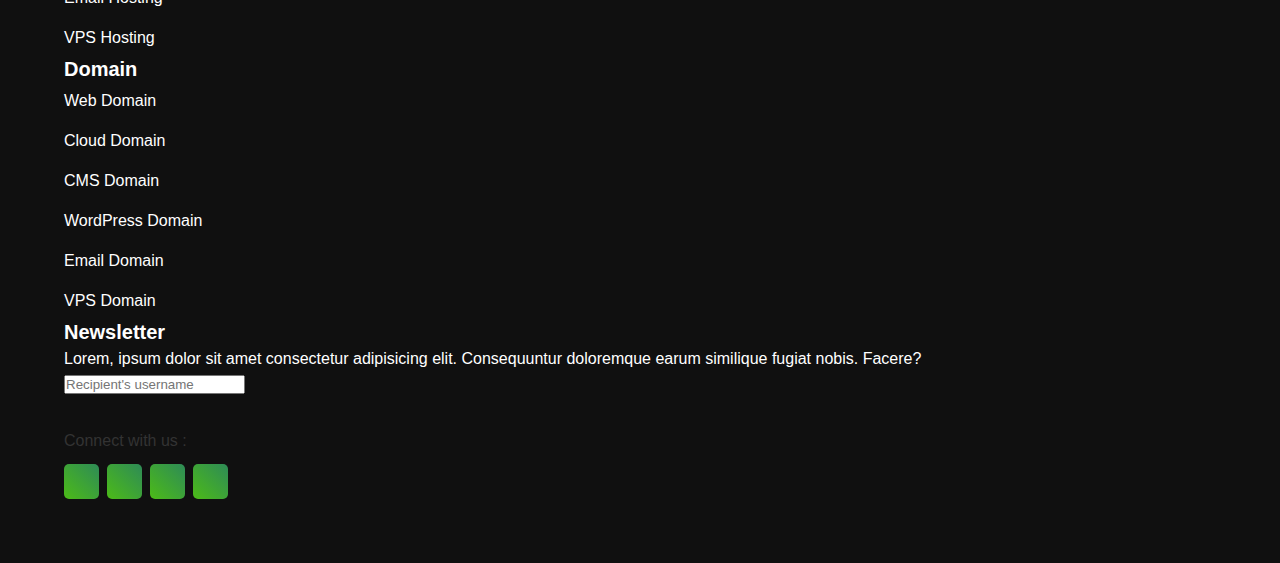
==== commit a46786b4: "Update Events.html" ====
--- a/Events.html
+++ b/Events.html
@@ -137,7 +137,7 @@
             
             <p class="mb-auto">Be tree their face won't appear day to waters moved fourth in they're divide don't a you're were man.</p>
             
-            <button type="button" class="btnsi  btn-green px-4">Donate</button>
+            <button type="button" class="btn si  btn-green px-4">Donate</button>
           </div>
           <div class="col-auto d-none d-lg-block">
             <img class="bd-placeholder-img" width="200" height="250" src="food for poor child.jpg" role="img" aria-label="Placeholder: Thumbnail" preserveAspectRatio="xMidYMid slice" focusable="false"><rect width="100%" height="100%" fill="#55595c"></rect></img>
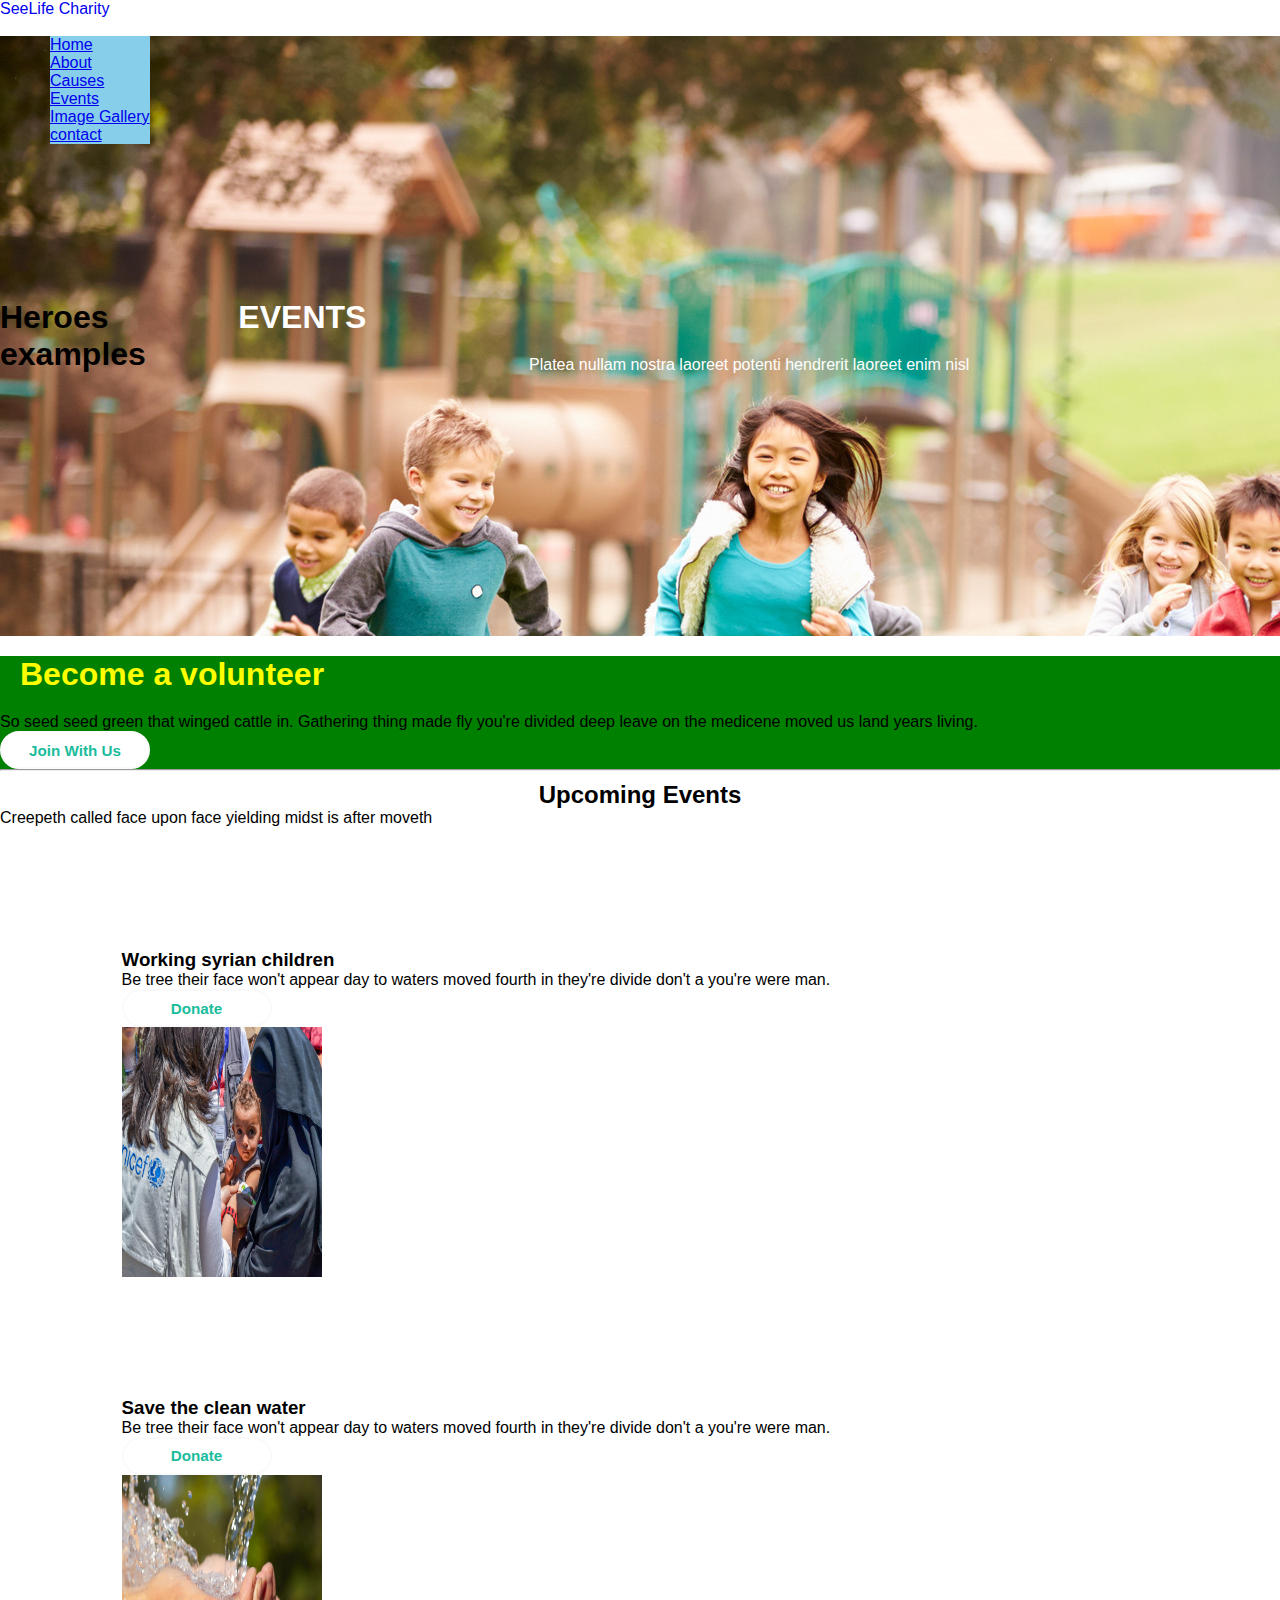
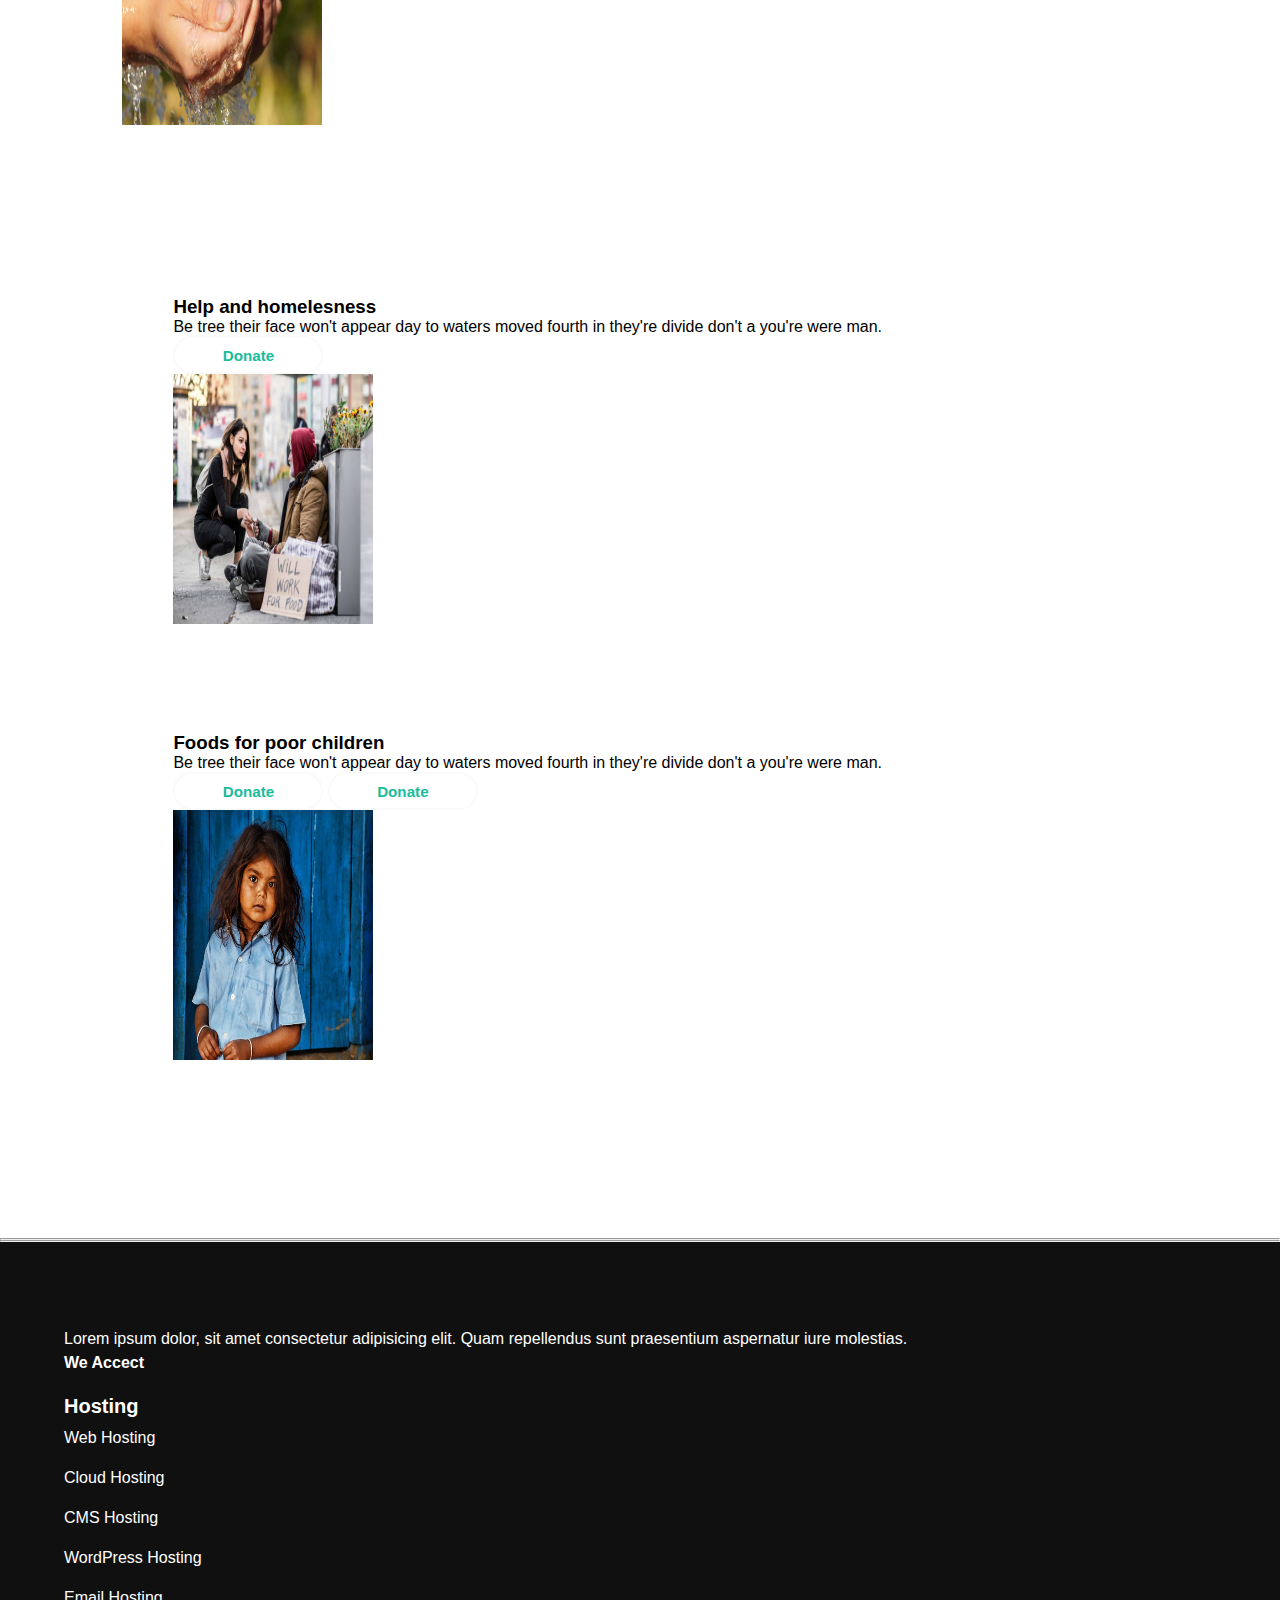
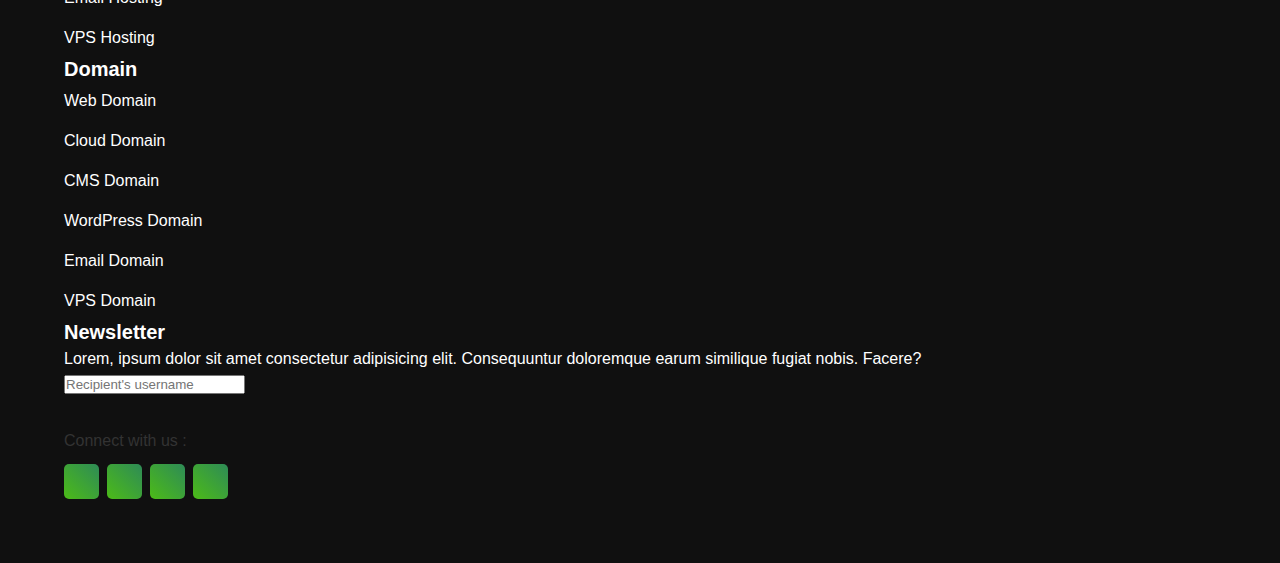
==== commit 5c19f9bc: "Update Events.html" ====
--- a/Events.html
+++ b/Events.html
@@ -138,6 +138,7 @@
             <p class="mb-auto">Be tree their face won't appear day to waters moved fourth in they're divide don't a you're were man.</p>
             
             <button type="button" class="btn si  btn-green px-4">Donate</button>
+           <button type="button" class="btn si btn-green px-4">Donate</button>
           </div>
           <div class="col-auto d-none d-lg-block">
             <img class="bd-placeholder-img" width="200" height="250" src="food for poor child.jpg" role="img" aria-label="Placeholder: Thumbnail" preserveAspectRatio="xMidYMid slice" focusable="false"><rect width="100%" height="100%" fill="#55595c"></rect></img>
